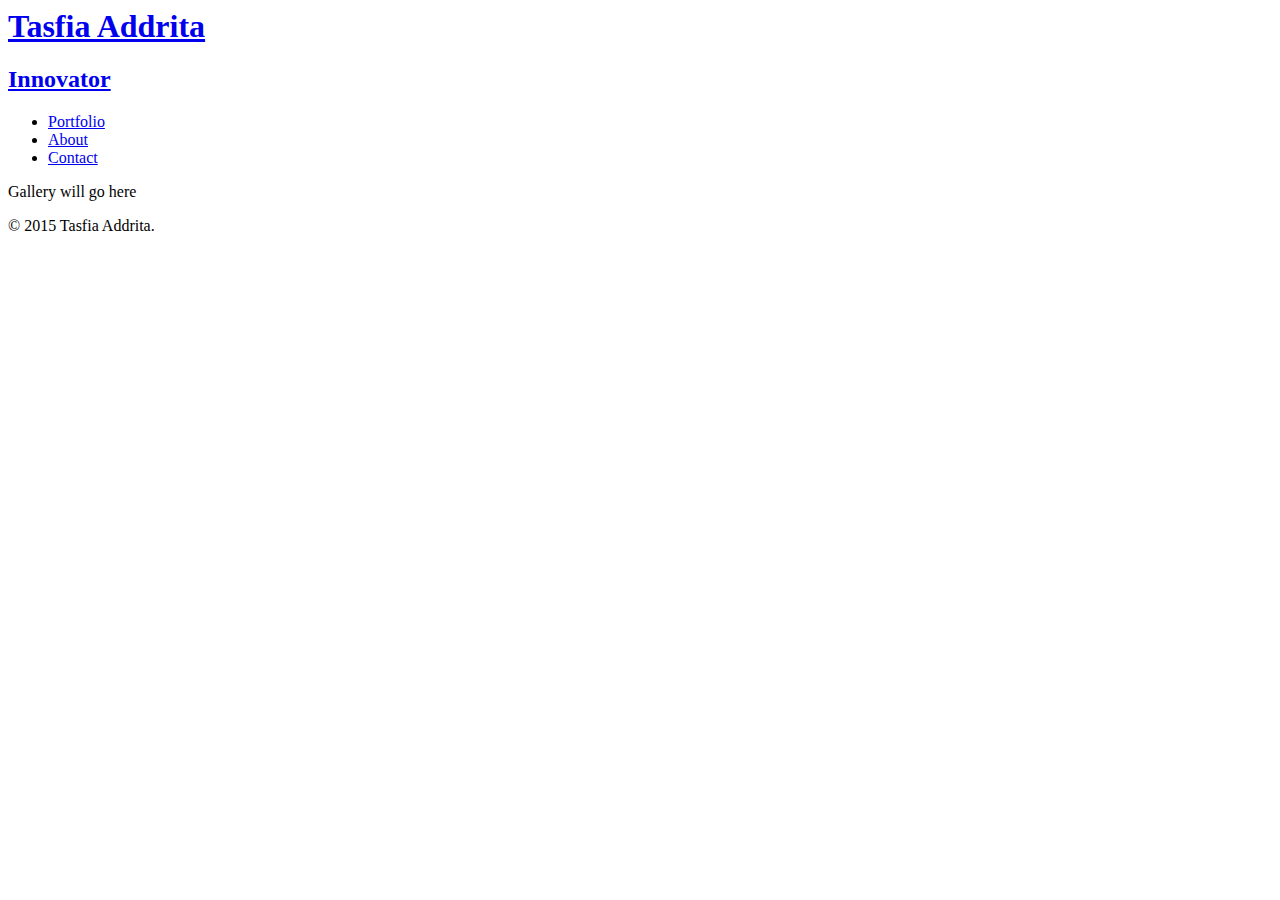
==== Frontend_Dev/how2website/index.html @ c740859d "Removed website.html, added index.html" ====
<DOCTYPE html> <!-- tells browser what kind of content to expect -->

<html> <!-- container/document root for HTML document -->

	<head> <!-- container for meta information about HTML document -->
		<meta charset="utf-8"> <!-- attribute charset: character set, helps describe how page is formatted-->
		<title>Tasfia Addrita | Innovator </title> <!-- appears in web browser tabs and search engine results -->
	</head>

	<body> <!-- container for content and structure -->

		<header> <!-- helps structure content -->
			<a href="index.html"> <!-- "a": anchor element, "href": hyperlink reference -->
				<h1>Tasfia Addrita</h1>
				<h2>Innovator</h2>
			</a>

			<nav>
				<ul> <!-- unordered list -->
					<li><a href="index.html">Portfolio</a></li>
					<li><a href="about.html">About</a></li>
					<li><a href="contact.html">Contact</a></li>
				</ul> 
			</nav>
		</header>

		<section> <!-- break up logicial groupings of information -->
			<p>Gallery will go here</p> <!-- paragraph element -->
		</section> 

		<footer> <!-- complement to <header>, represents bottom area content -->
			<p>&copy; 2015 Tasfia Addrita.</p> <!-- "&copy;" is an HTML entity, characters that do not show up in our keyboard -->
		</footer>

	</body>

</html>
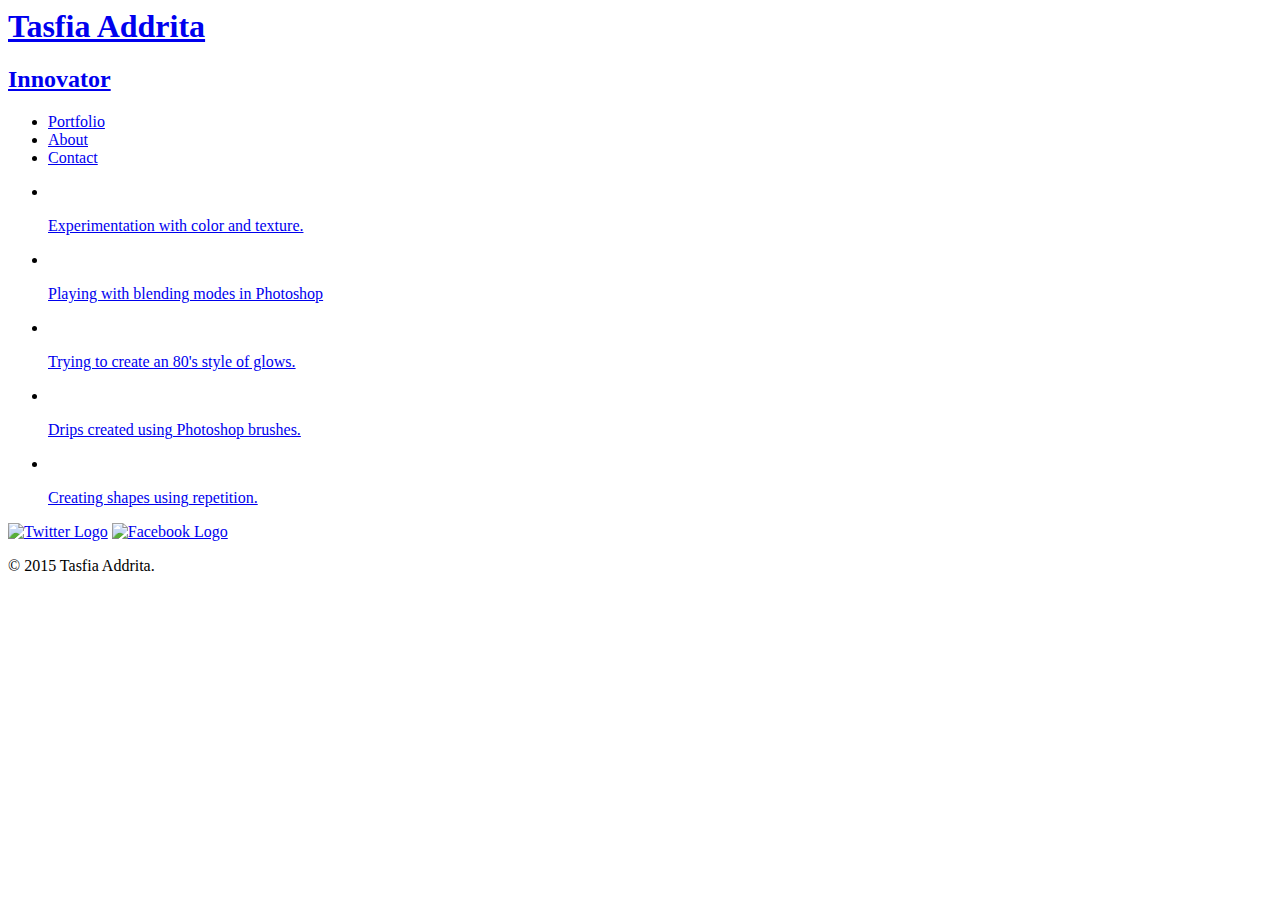
==== commit 054d8aa5: "Added social media links to footer" ====
--- a/Frontend_Dev/how2website/index.html
+++ b/Frontend_Dev/how2website/index.html
@@ -25,10 +25,47 @@
 		</header>
 
 		<section> <!-- break up logicial groupings of information -->
-			<p>Gallery will go here</p> <!-- paragraph element -->
+			<ul>
+				<li>
+					<a href="img/numbers-01.jpg">
+						<img src="img/numbers-01.jpg" alt=""> <!-- "src": tells browser where image is located (relative path), "alt": alternate, brief description of image -->
+						<p>Experimentation with color and texture.</p>
+					</a>
+				</li>
+
+				<li>
+					<a href="img/numbers-02.jpg">
+						<img src="img/numbers-02.jpg" alt=""> <!-- "src": tells browser where image is located (relative path), "alt": alternate, brief description of image -->
+						<p>Playing with blending modes in Photoshop</p>
+					</a>
+				</li>
+
+				<li>
+					<a href="img/numbers-06.jpg">
+						<img src="img/numbers-06.jpg" alt=""> <!-- "src": tells browser where image is located (relative path), "alt": alternate, brief description of image -->
+						<p>Trying to create an 80's style of glows.</p>
+					</a>
+				</li>
+
+				<li>
+					<a href="img/numbers-09.jpg">
+						<img src="img/numbers-09.jpg" alt=""> <!-- "src": tells browser where image is located (relative path), "alt": alternate, brief description of image -->
+						<p>Drips created using Photoshop brushes.</p>
+					</a>
+				</li>
+
+				<li>
+					<a href="img/numbers-12.jpg">
+						<img src="img/numbers-12.jpg" alt=""> <!-- "src": tells browser where image is located (relative path), "alt": alternate, brief description of image -->
+						<p>Creating shapes using repetition.</p>
+					</a>
+				</li>
+			</ul>
 		</section> 
 
 		<footer> <!-- complement to <header>, represents bottom area content -->
+			<a href="http://twitter.com/TasfiaAddrita"><img src="img/twitter-wrap.png" alt="Twitter Logo"></a>
+			<a href="http://facebook.com/Tasfia.I.Addrita"><img src="img/facebook-wrap.png" alt="Facebook Logo"></a>
 			<p>&copy; 2015 Tasfia Addrita.</p> <!-- "&copy;" is an HTML entity, characters that do not show up in our keyboard -->
 		</footer>
 
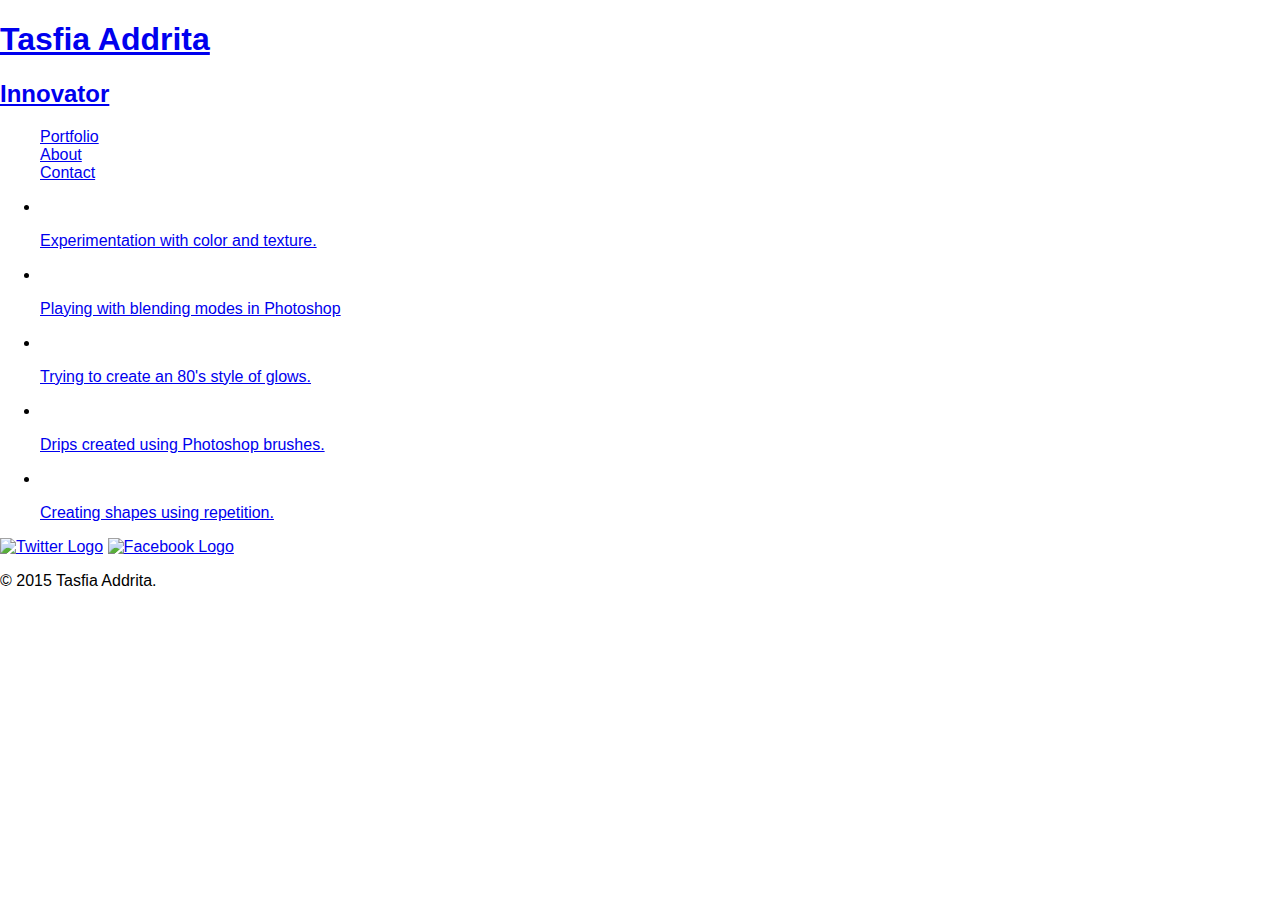
==== commit 71eeb8b3: "Linked normalize.css" ====
--- a/Frontend_Dev/how2website/index.html
+++ b/Frontend_Dev/how2website/index.html
@@ -5,6 +5,7 @@
 	<head> <!-- container for meta information about HTML document -->
 		<meta charset="utf-8"> <!-- attribute charset: character set, helps describe how page is formatted-->
 		<title>Tasfia Addrita | Innovator </title> <!-- appears in web browser tabs and search engine results -->
+		<link rel="stylesheet" href="css/normalize.css">
 	</head>
 
 	<body> <!-- container for content and structure -->
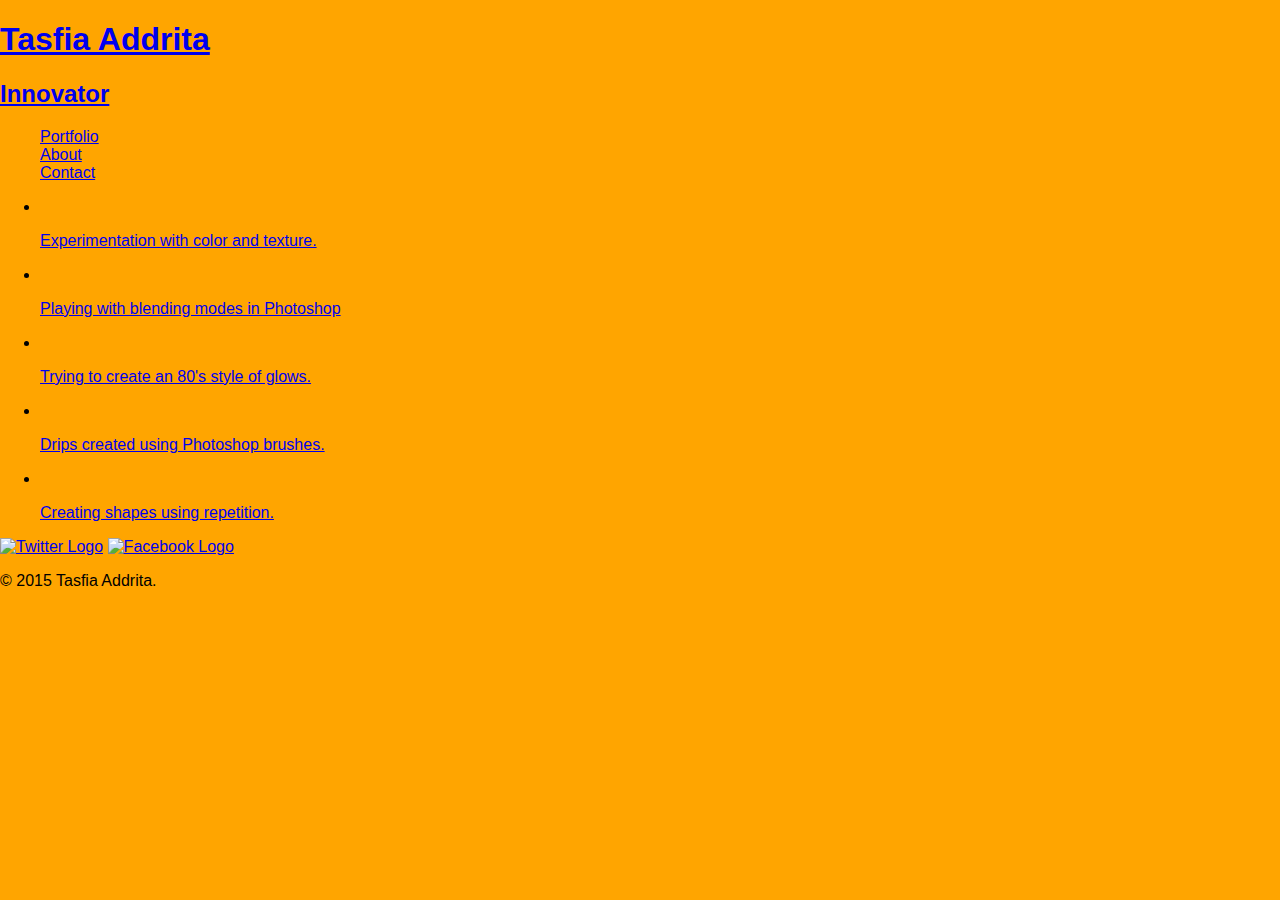
==== commit 718aabd7: "Added main.css" ====
--- a/Frontend_Dev/how2website/index.html
+++ b/Frontend_Dev/how2website/index.html
@@ -6,6 +6,19 @@
 		<meta charset="utf-8"> <!-- attribute charset: character set, helps describe how page is formatted-->
 		<title>Tasfia Addrita | Innovator </title> <!-- appears in web browser tabs and search engine results -->
 		<link rel="stylesheet" href="css/normalize.css">
+		<link rel="stylesheet" href="css/main.css">
+
+		<!-- This is a rule
+		<style>
+			nav /*selector*/ { 
+				/*declaration*/ background-color/*property*/: red; /*value*/
+			}
+
+			nav a {
+				color: white;
+			}
+		</style> -->
+
 	</head>
 
 	<body> <!-- container for content and structure -->
--- a/Frontend_Dev/how2website/css/main.css
+++ b/Frontend_Dev/how2website/css/main.css
@@ -0,0 +1,3 @@
+body {
+	background-color: orange;
+}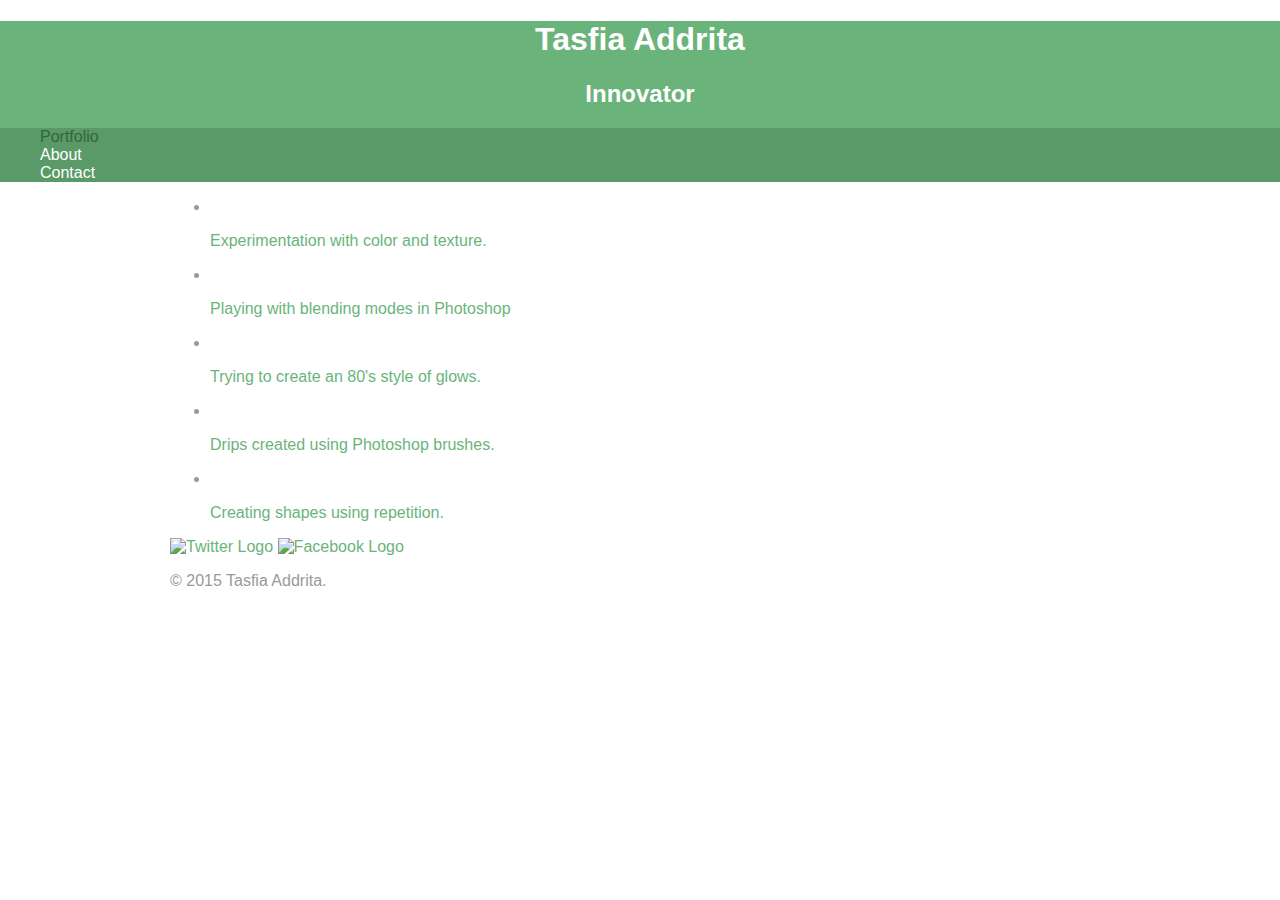
==== commit 5385f31e: "efihwefiuwih" ====
--- a/Frontend_Dev/how2website/index.html
+++ b/Frontend_Dev/how2website/index.html
@@ -24,64 +24,68 @@
 	<body> <!-- container for content and structure -->
 
 		<header> <!-- helps structure content -->
-			<a href="index.html"> <!-- "a": anchor element, "href": hyperlink reference -->
+			<a href="index.html" id="logo"> <!-- "a": anchor element, "href": hyperlink reference -->
 				<h1>Tasfia Addrita</h1>
 				<h2>Innovator</h2>
 			</a>
 
 			<nav>
 				<ul> <!-- unordered list -->
-					<li><a href="index.html">Portfolio</a></li>
+					<li><a href="index.html" class="selected">Portfolio</a></li>
 					<li><a href="about.html">About</a></li>
 					<li><a href="contact.html">Contact</a></li>
 				</ul> 
 			</nav>
 		</header>
 
-		<section> <!-- break up logicial groupings of information -->
-			<ul>
-				<li>
-					<a href="img/numbers-01.jpg">
-						<img src="img/numbers-01.jpg" alt=""> <!-- "src": tells browser where image is located (relative path), "alt": alternate, brief description of image -->
-						<p>Experimentation with color and texture.</p>
-					</a>
-				</li>
+		<div id="wrapper"> <!-- "wrapper": css selector that selects a single element based on its ID attribute-->
 
-				<li>
-					<a href="img/numbers-02.jpg">
-						<img src="img/numbers-02.jpg" alt=""> <!-- "src": tells browser where image is located (relative path), "alt": alternate, brief description of image -->
-						<p>Playing with blending modes in Photoshop</p>
-					</a>
-				</li>
+			<section> <!-- break up logicial groupings of information -->
+				<ul>
+					<li>
+						<a href="img/numbers-01.jpg">
+							<img src="img/numbers-01.jpg" alt=""> <!-- "src": tells browser where image is located (relative path), "alt": alternate, brief description of image -->
+							<p>Experimentation with color and texture.</p>
+						</a>
+					</li>
 
-				<li>
-					<a href="img/numbers-06.jpg">
-						<img src="img/numbers-06.jpg" alt=""> <!-- "src": tells browser where image is located (relative path), "alt": alternate, brief description of image -->
-						<p>Trying to create an 80's style of glows.</p>
-					</a>
-				</li>
+					<li>
+						<a href="img/numbers-02.jpg">
+							<img src="img/numbers-02.jpg" alt=""> <!-- "src": tells browser where image is located (relative path), "alt": alternate, brief description of image -->
+							<p>Playing with blending modes in Photoshop</p>
+						</a>
+					</li>
 
-				<li>
-					<a href="img/numbers-09.jpg">
-						<img src="img/numbers-09.jpg" alt=""> <!-- "src": tells browser where image is located (relative path), "alt": alternate, brief description of image -->
-						<p>Drips created using Photoshop brushes.</p>
-					</a>
-				</li>
+					<li>
+						<a href="img/numbers-06.jpg">
+							<img src="img/numbers-06.jpg" alt=""> <!-- "src": tells browser where image is located (relative path), "alt": alternate, brief description of image -->
+							<p>Trying to create an 80's style of glows.</p>
+						</a>
+					</li>
 
-				<li>
-					<a href="img/numbers-12.jpg">
-						<img src="img/numbers-12.jpg" alt=""> <!-- "src": tells browser where image is located (relative path), "alt": alternate, brief description of image -->
-						<p>Creating shapes using repetition.</p>
-					</a>
-				</li>
-			</ul>
-		</section> 
+					<li>
+						<a href="img/numbers-09.jpg">
+							<img src="img/numbers-09.jpg" alt=""> <!-- "src": tells browser where image is located (relative path), "alt": alternate, brief description of image -->
+							<p>Drips created using Photoshop brushes.</p>
+						</a>
+					</li>
 
-		<footer> <!-- complement to <header>, represents bottom area content -->
-			<a href="http://twitter.com/TasfiaAddrita"><img src="img/twitter-wrap.png" alt="Twitter Logo"></a>
-			<a href="http://facebook.com/Tasfia.I.Addrita"><img src="img/facebook-wrap.png" alt="Facebook Logo"></a>
-			<p>&copy; 2015 Tasfia Addrita.</p> <!-- "&copy;" is an HTML entity, characters that do not show up in our keyboard -->
-		</footer>
+					<li>
+						<a href="img/numbers-12.jpg">
+							<img src="img/numbers-12.jpg" alt=""> <!-- "src": tells browser where image is located (relative path), "alt": alternate, brief description of image -->
+							<p>Creating shapes using repetition.</p>
+						</a>
+					</li>
+				</ul>
+			</section> 
+
+			<footer> <!-- complement to <header>, represents bottom area content -->
+				<a href="http://twitter.com/TasfiaAddrita"><img src="img/twitter-wrap.png" alt="Twitter Logo"></a>
+				<a href="http://facebook.com/Tasfia.I.Addrita"><img src="img/facebook-wrap.png" alt="Facebook Logo"></a>
+				<p>&copy; 2015 Tasfia Addrita.</p> <!-- "&copy;" is an HTML entity, characters that do not show up in our keyboard -->
+			</footer>
+
+		<div>
 
 	</body>
 
--- a/Frontend_Dev/how2website/css/main.css
+++ b/Frontend_Dev/how2website/css/main.css
@@ -1,3 +1,49 @@
+#wrapper{
+	max-width: 940px; 
+	/* want the width to be no larger than 940px */
+	margin: 0 auto; 
+	/* margin adjusts space OUTSIDE of the element
+	- center a wrapper element inside the browser window
+	spacing around for element; "0" sets margin for top and bottom of element, "auto" fills in space left and right side of the margin */
+	padding: 0 5%;
+	/* padding adjusts space INSIDE of the element */
+}
+
+#logo {
+	text-align: center;
+	margin: 0;
+	/* 0 will apply top, bottom, left and right */
+}
+
+a {
+	text-decoration: none; /* removes underline in links */
+	color: #6ab47b;
+}
+
+header {
+	background: #6ab47b;
+	border-color: #599a68;
+}
+
+h1, h2 {
+	color: #fff;
+}
+
+nav {
+	background: #599a68;
+}
+
+nav a, nav a:visited {
+	color: #fff;
+
+}
+
+nav a.selected, nav a:hover {
+	color: #32673f;
+}
+
+/* site body */
 body {
-	background-color: orange;
+	background-color: #fff;
+	color: #999;
 }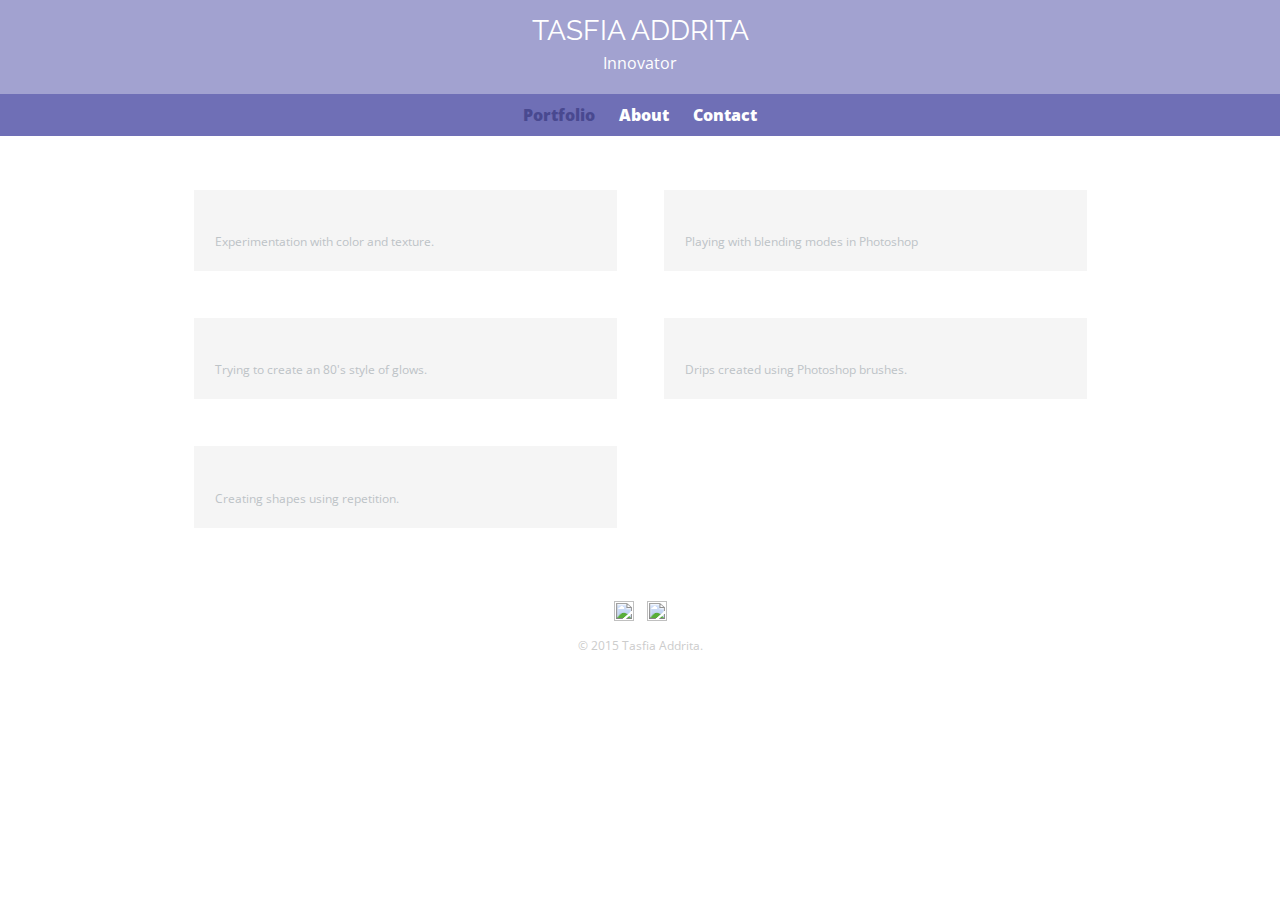
==== commit 9cca0666: "Changed main colors" ====
--- a/Frontend_Dev/how2website/index.html
+++ b/Frontend_Dev/how2website/index.html
@@ -4,8 +4,9 @@
 
 	<head> <!-- container for meta information about HTML document -->
 		<meta charset="utf-8"> <!-- attribute charset: character set, helps describe how page is formatted-->
-		<title>Tasfia Addrita | Innovator </title> <!-- appears in web browser tabs and search engine results -->
+		<title>TASFIA ADDRITA | Innovator </title> <!-- appears in web browser tabs and search engine results -->
 		<link rel="stylesheet" href="css/normalize.css">
+		<link href='http://fonts.googleapis.com/css?family=Raleway|Open+Sans:400italic,700italic,400,700,800' rel='stylesheet' type='text/css'>
 		<link rel="stylesheet" href="css/main.css">
 
 		<!-- This is a rule
@@ -25,7 +26,7 @@
 
 		<header> <!-- helps structure content -->
 			<a href="index.html" id="logo"> <!-- "a": anchor element, "href": hyperlink reference -->
-				<h1>Tasfia Addrita</h1>
+				<h1>TASFIA ADDRITA</h1>
 				<h2>Innovator</h2>
 			</a>
 
@@ -41,7 +42,7 @@
 		<div id="wrapper"> <!-- "wrapper": css selector that selects a single element based on its ID attribute-->
 
 			<section> <!-- break up logicial groupings of information -->
-				<ul>
+				<ul id="gallery">
 					<li>
 						<a href="img/numbers-01.jpg">
 							<img src="img/numbers-01.jpg" alt=""> <!-- "src": tells browser where image is located (relative path), "alt": alternate, brief description of image -->
@@ -80,8 +81,8 @@
 			</section> 
 
 			<footer> <!-- complement to <header>, represents bottom area content -->
-				<a href="http://twitter.com/TasfiaAddrita"><img src="img/twitter-wrap.png" alt="Twitter Logo"></a>
-				<a href="http://facebook.com/Tasfia.I.Addrita"><img src="img/facebook-wrap.png" alt="Facebook Logo"></a>
+				<a href="http://twitter.com/TasfiaAddrita"><img src="img/twitter-wrap.png" alt="Twitter Logo" class="social-icon"></a>
+				<a href="http://facebook.com/Tasfia.I.Addrita"><img src="img/facebook-wrap.png" alt="Facebook Logo" class="social-icon"></a>
 				<p>&copy; 2015 Tasfia Addrita.</p> <!-- "&copy;" is an HTML entity, characters that do not show up in our keyboard -->
 			</footer>
 
--- a/Frontend_Dev/how2website/css/main.css
+++ b/Frontend_Dev/how2website/css/main.css
@@ -1,3 +1,11 @@
+/*****************************************
+GENERAL
+******************************************/
+/* structures documents */
+body {
+	font-family: 'Open Sans', sans-serif;
+}
+
 #wrapper{
 	max-width: 940px; 
 	/* want the width to be no larger than 940px */
@@ -9,41 +17,202 @@
 	/* padding adjusts space INSIDE of the element */
 }
 
+/* links are green, removes underline */
+a {
+	text-decoration: none; /* removes underline in links */
+}
+
+img {
+	max-width: 100%; /* allows all images to fill their parent element */
+}
+
+h3 {
+	margin: 0 0 1em 0;
+}
+
+/*****************************************
+HEADING
+*****************************************/
+
+header {
+	float: left;
+	margin: 0 0 30px 0; /* top, right, bottom, left */
+	padding: 5px 0 0 0; 
+	width: 100%;
+
+}
+
+/* centers logo */
 #logo {
 	text-align: center;
 	margin: 0;
 	/* 0 will apply top, bottom, left and right */
 }
 
-a {
-	text-decoration: none; /* removes underline in links */
-	color: #6ab47b;
-}
-
-header {
-	background: #6ab47b;
-	border-color: #599a68;
-}
-
-h1, h2 {
-	color: #fff;
-}
+h1 {
+	font-family:'Raleway', sans-serif;
+	margin: 15px 0;
+	font-size: 1.75em; /* "em": relative unit of measurement */
+	font-weight: normal; /* unbolds headline */
+	line-height: 0.8em; /* determines amount of space btwn each line of text */
+}
+
+h2 {
+	font-size: 1em;
+	margin: -5px 0 0; /* third value sets bottom, makes elements "tighter" together */
+	font-weight: normal;
+}
+
+
+/*****************************************
+NAVIGATION
+*****************************************/
 
 nav {
-	background: #599a68;
-}
-
-nav a, nav a:visited {
-	color: #fff;
-
-}
-
-nav a.selected, nav a:hover {
-	color: #32673f;
-}
+	text-align: center;
+	padding: 10px 0;
+	margin: 20px 0 0;
+}
+
+nav ul {
+	list-style: none;
+	margin: 0 10px;
+	padding: 0;
+}
+
+nav li {
+	display: inline-block;
+}
+
+nav a {
+	font-weight: 800;
+	padding: 15px 10px;
+}
+
+/*****************************************
+FOOTER
+*****************************************/
+footer {
+	font-size: 0.75em;
+	text-align: center;
+	clear: both;
+	padding-top: 50px; /* sets padding ONLY at top */
+	color: #ccc; 
+
+}
+
+.social-icon {
+	width: 20px;
+	height: 20px;
+	margin: 0 5px;
+}
+
+/*****************************************
+PAGE PORTFOLIO
+*****************************************/
+#gallery {
+	margin: 0;
+	padding: 0;
+	list-style: none; /* removes bullet points */
+}
+
+#gallery li {
+	float: left; /* allows us to position elements */
+	width: 45%; /* regardless size of web browser, takes up only 45% of width */
+	margin: 2.5%;
+	background-color: #f5f5f5; /* bg color of captions */
+	color: #bdc3c7;
+}
+
+#gallery li a p {
+	margin: 0;
+	padding: 5%;
+	font-size: 0.75em;
+	color: #bdc3c7;
+}
+
+
+/*****************************************
+PAGE ABOUT
+*****************************************/
+
+.profile-photo {
+	display: block;
+	max-width: 150px;
+	margin: 0 auto 30px;
+	border-radius: 100%; /* allows you to add rounded corners to an element */
+}
+
+/*****************************************
+PAGE CONTACT
+*****************************************/
+
+.contact-info {
+	list-style: none;
+	padding: 0;
+	margin: 0;
+	font-size: 0.9em;
+}
+
+.contact-info a {
+	display: block;
+	/*min-height: 20px;*/
+	background-repeat: no-repeat;
+	background-size: 20px 20px;
+	padding: 0 0 0 30px;
+	margin: 0 0 15px;
+}
+
+.contact-info li.phone a {
+	background-image: url('../img/phone.png');
+}
+
+.contact-info li.mail a {
+	background-image: url('../img/mail.png');
+}
+
+.contact-info li.twitter a {
+	background-image: url('../img/twitter.png');
+}
+
+/*****************************************
+COLORS
+*****************************************/
 
 /* site body */
 body {
 	background-color: #fff;
 	color: #999;
-}+}
+
+/* green header */
+header {
+	background: #a2a2d0;
+	border-color: #6f6fb6;
+}
+
+/* nav bg on mobile devices */
+nav {
+	background: #6f6fb6;
+}
+
+/* header text is white */
+h1, h2 {
+	color: #fff;
+}
+
+a {
+	color: #a2a2d0;
+}
+
+/* links that are visted turn white */
+nav a, nav a:visited {
+	color: #fff;
+
+}
+
+/* link that is currently selected and links that are cursor is hovered over is dark green */
+nav a.selected, nav a:hover {
+	color: #494990;
+}
+
